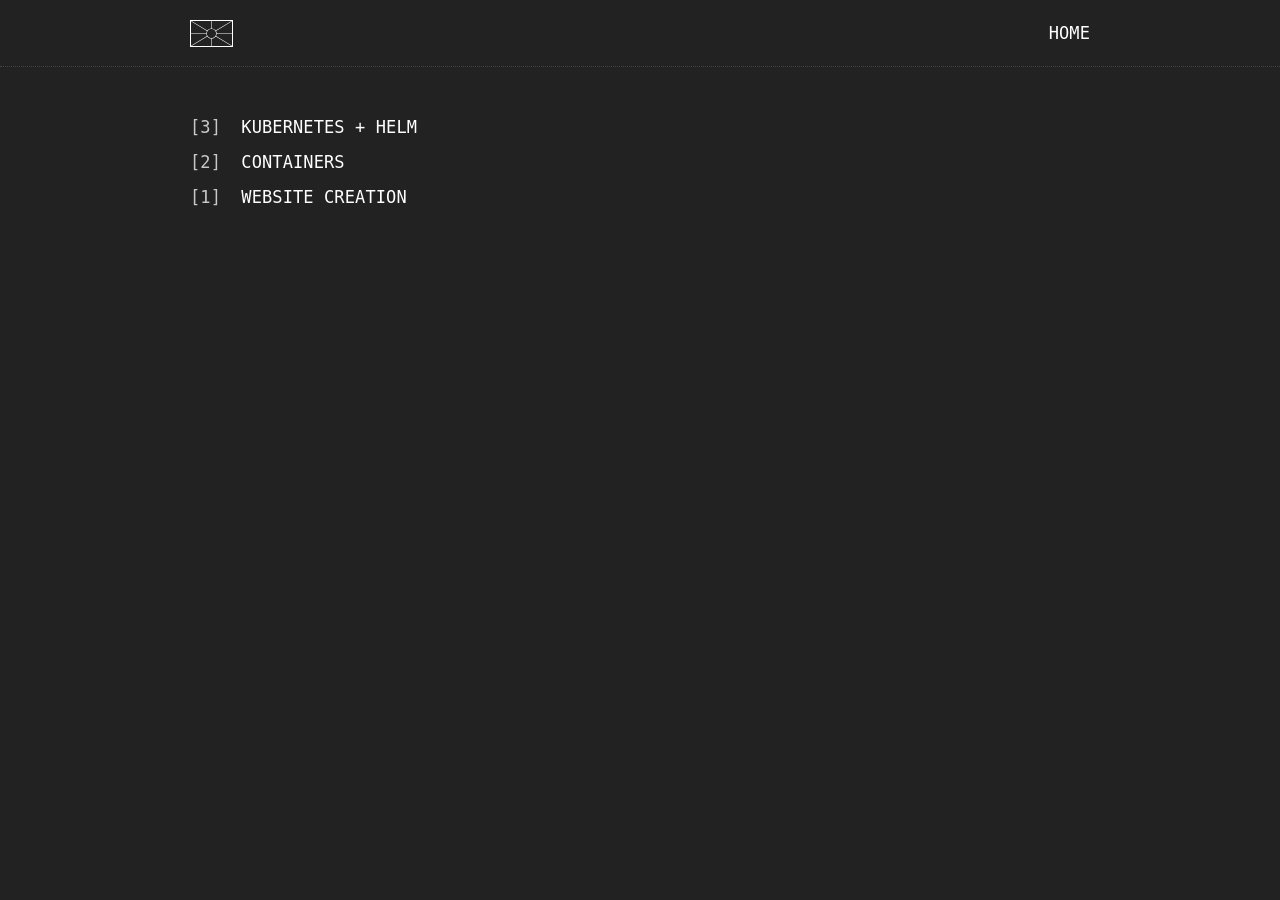
==== website/index.html @ 1f21c40a "Edited index.html and articles" ====
<!DOCTYPE html>
<html lang="en">
<head>
    <meta charset="UTF-8">
    <meta name="viewport" content="width=device-width, initial-scale=1.0">
    <link rel="stylesheet" href="styles.css">
    <link rel="shortcut icon" href="imgs/">
    <title>gkutsarov.com</title>
</head>
<body>
    <div id="header" class="header"> <!--HEADER SECTION-->
        <div class="logodiv"> <!--LOGODIV-->
            <a href="index.html">
                <img class="logo" src="imgs/logo.svg">
            </a>
        <div class="filter"> <!--FILTER-->
            <a href="index.html">HOME</a>
            <!-- <span class="footdogs"> / </span>
            <a href="index.html">ZINE</a>
            <span class="footdogs"> / </span>
            <a href="index.html">LIVE</a>
            <span class="footdogs"> / </span> -->
        </div> <!--END OF FILTER-->
        </div> <!--END OF LOGODIV-->
    </div> <!--END OF HEADER SECTION-->

    <div id="page"> <!--PAGE-->
        <div id="content">
            <div id="list">
                <ul>
                    <li>
                        <a href="articles/kubernetes.html">
                            <span class="tag">[3]</span>
                            <span>KUBERNETES + HELM</span>
                        </a>
                    </li>
                    <li>
                        <a href="articles/docker.html">
                            <span class="tag">[2]</span>
                            <span>CONTAINERS</span>
                        </a>
                    </li>
                    <li>
                        <a href="articles/website_creation.html">
                            <span class="tag">[1]</span>
                            <span>WEBSITE CREATION</span>
                        </a>
                    </li>
                </ul>
            </div> <!--LIST-->
        </div> <!-- END OF DIV CONTENT -->        
    </div> <!-- END OF DIV PAGE-->

</body>
</html>
---- website/styles.css ----
body            {letter-spacing: 0.1px; padding: 0; margin: 0; font-family: 'Share Tech Mono', Monospace, Courier; 
    font-weight: 400; font-size: 17px; color: #c8c8c8; background: #222;}
html            {-webkit-font-smoothing: antialiased;-moz-osx-font-smoothing: grayscale;}
pre             {padding: 0; margin: 0 0 50px 0;}
ul              {padding: 0;}
span            {padding: 0; margin: 0 10px 0 0;}
li              {margin: 15px 0; padding: 0; list-style: none;}
a               {text-decoration: none; color: #fff;}
a:hover         {color: #fff; text-decoration: underline;}
p               {padding: 0; margin: 10px 0 30px 0;}
img             {width: 900px; max-width: 900px; margin-bottom: 20px;}
#page           {max-width: 900px; margin: auto; padding: 0 20px;}
#content        {max-width:100%; margin: auto;}
#footer 		{max-width: 900px; margin:auto; margin-top: 55px;}
.header			{height: 66px; width: 100%; margin: auto; margin-bottom: 50px; border-bottom: dotted 1px #444;}
.logodiv 		{max-width: 900px; margin:auto; padding: 0 20px;}
.logo			{width: 41px; margin: auto; margin-top: 20px; border: solid 1px #FFF;}
#list           {margin-bottom: 50px;}
#post           {max-width: 900px; margin-bottom: 20px; margin-top: -10px; line-height: 28px;}
.categories		{max-width: 300px; right:0; margin: 40px 60px 0 0; position: fixed; background: #222;
    text-align: right; z-index: 0;}
@media 			all and (max-width: 1000px) and (min-width: 20px) {
.categories 	{visibility: hidden;}
.catbox			{visibility: hidden;}
}
.catbox			{width: 300px; height: 160px; right:0; margin:0; position: absolute; background: #222;
    display: block; z-index: 999;}
.footdogs       {margin:0 5px}
.tag            {color: #c8c8c8;}
.notification   {color: #222; background: #fff;}
.important      {margin-left: -18px;}
.title          {display: inline-block; margin-bottom: 20px; margin-top: 20px; color: #FFF;}
.shoptitle      {display: inline-block; margin-bottom: 20px; margin-top: 20px; position: fixed;}
.subtitle       {display: inline-block; margin: 20px 0; color: #FFF;}
.subtitle2      {display: inline-block; color: #222; background: #FFF;}
.subtitle2:hover{color: #222; background: #FFF;}
.code           {max-width: 900px; background: #1f1f1f; padding: 20px; margin:10px 0 30px 0; display:inline-block;}
.shop           {max-width: 900px; margin: -10px 0 40px 0;}
.codesmall      {background: #1f1f1f; display:inline-block;}
.filter         {display:block; margin-bottom: 30px; margin-top: -28px; text-align: right;}
.description    {background: #1f1f1f; padding: 10px 0 10px 10px; margin-top: 0px;}
.videowrapper   {position: relative; padding-bottom: 56.45%; height: 0;}
video 			{max-width: 100%}

@media 			only screen and (max-width: 900px)
{
img 			{width: 100%;}
body			{font-size: 19px;}
}
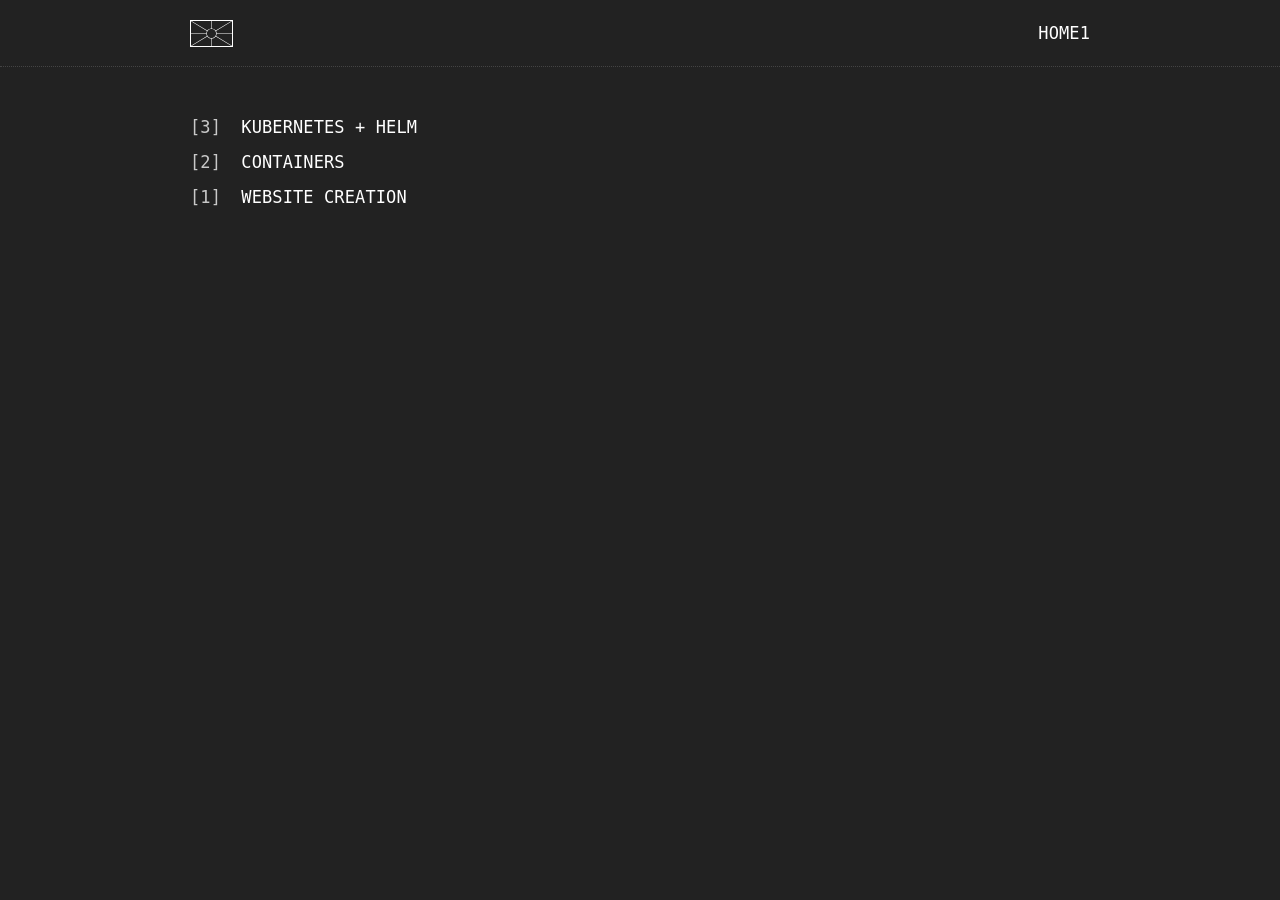
==== commit fb06b904: "Added Google Analytics" ====
--- a/website/index.html
+++ b/website/index.html
@@ -6,6 +6,15 @@
     <link rel="stylesheet" href="styles.css">
     <link rel="shortcut icon" href="imgs/">
     <title>gkutsarov.com</title>
+    <!-- Google tag (gtag.js) -->
+    <script async src="https://www.googletagmanager.com/gtag/js?id=G-7CHX6R3Y79"></script>
+    <script>
+        window.dataLayer = window.dataLayer || [];
+        function gtag(){dataLayer.push(arguments);}
+        gtag('js', new Date());
+
+        gtag('config', 'G-7CHX6R3Y79');
+    </script>
 </head>
 <body>
     <div id="header" class="header"> <!--HEADER SECTION-->
@@ -14,7 +23,7 @@
                 <img class="logo" src="imgs/logo.svg">
             </a>
         <div class="filter"> <!--FILTER-->
-            <a href="index.html">HOME</a>
+            <a href="index.html">HOME1</a>
             <!-- <span class="footdogs"> / </span>
             <a href="index.html">ZINE</a>
             <span class="footdogs"> / </span>
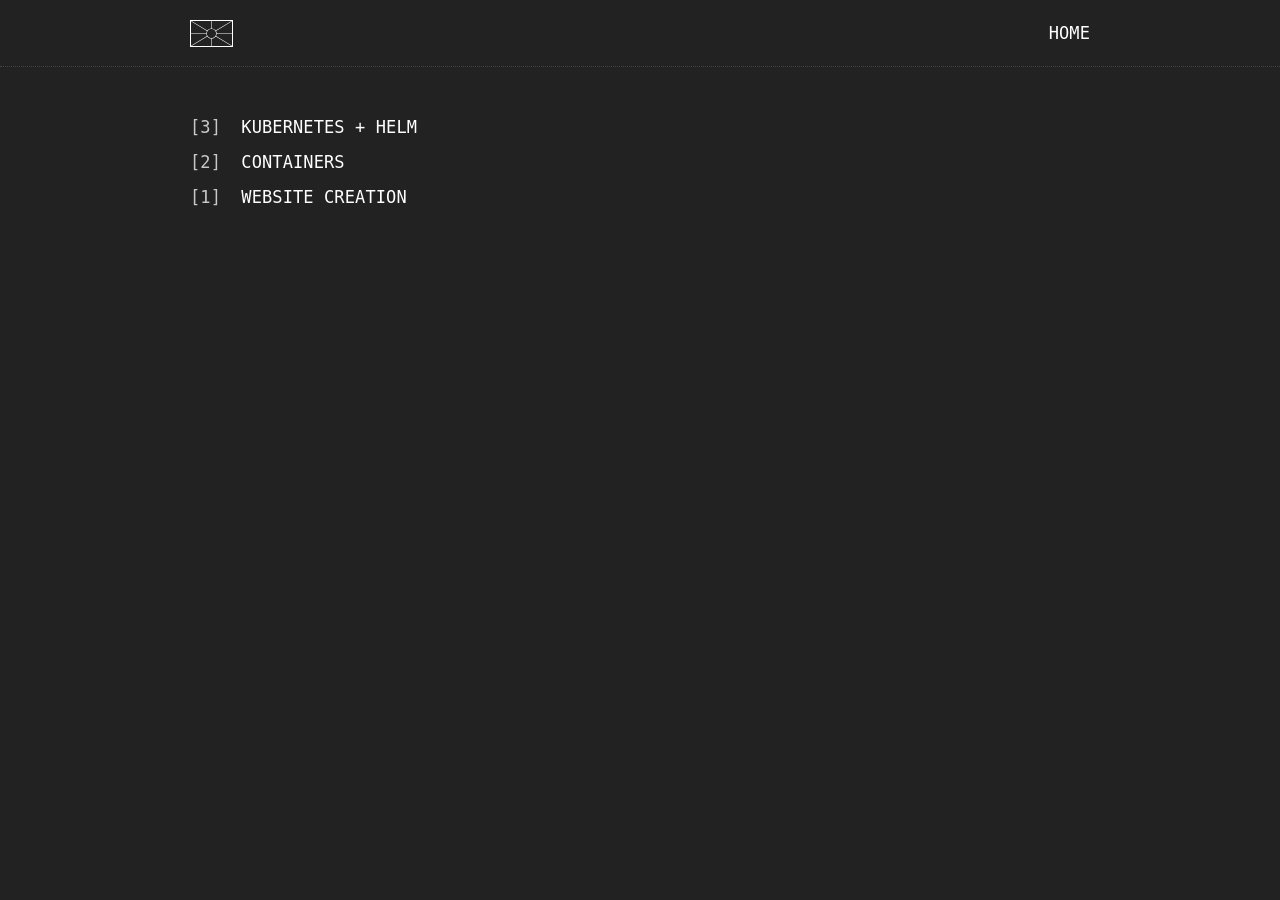
==== commit 66301cf6: "Added Google Analytics" ====
--- a/website/index.html
+++ b/website/index.html
@@ -1,11 +1,6 @@
 <!DOCTYPE html>
 <html lang="en">
 <head>
-    <meta charset="UTF-8">
-    <meta name="viewport" content="width=device-width, initial-scale=1.0">
-    <link rel="stylesheet" href="styles.css">
-    <link rel="shortcut icon" href="imgs/">
-    <title>gkutsarov.com</title>
     <!-- Google tag (gtag.js) -->
     <script async src="https://www.googletagmanager.com/gtag/js?id=G-7CHX6R3Y79"></script>
     <script>
@@ -15,6 +10,11 @@
 
         gtag('config', 'G-7CHX6R3Y79');
     </script>
+    <meta charset="UTF-8">
+    <meta name="viewport" content="width=device-width, initial-scale=1.0">
+    <link rel="stylesheet" href="styles.css">
+    <link rel="shortcut icon" href="imgs/">
+    <title>gkutsarov.com</title>
 </head>
 <body>
     <div id="header" class="header"> <!--HEADER SECTION-->
@@ -23,7 +23,7 @@
                 <img class="logo" src="imgs/logo.svg">
             </a>
         <div class="filter"> <!--FILTER-->
-            <a href="index.html">HOME1</a>
+            <a href="index.html">HOME</a>
             <!-- <span class="footdogs"> / </span>
             <a href="index.html">ZINE</a>
             <span class="footdogs"> / </span>
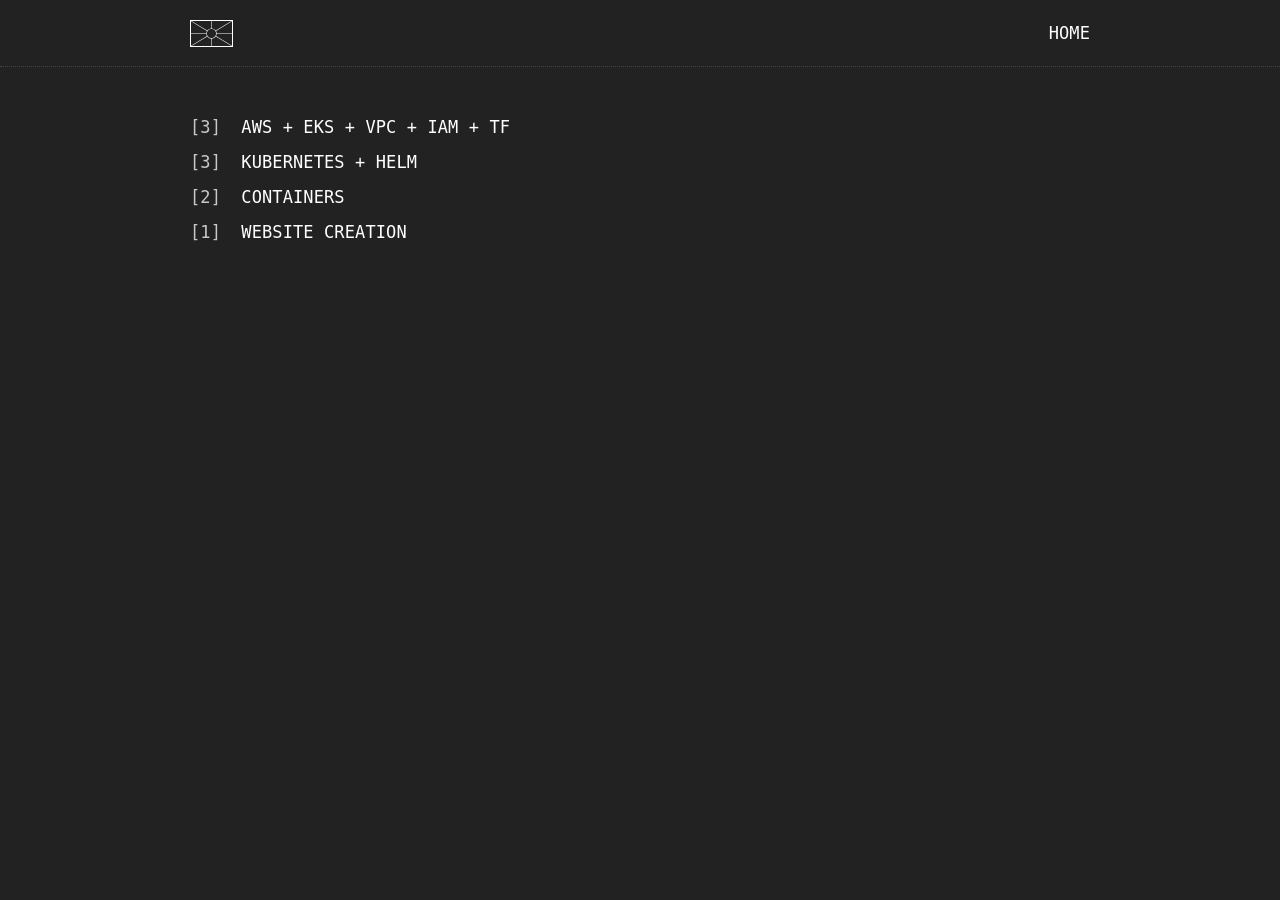
==== commit 08e9418d: "updated index.html" ====
--- a/website/index.html
+++ b/website/index.html
@@ -38,6 +38,12 @@
             <div id="list">
                 <ul>
                     <li>
+                        <a href="articles/aws_eks_vpc_iam_tf.html">
+                            <span class="tag">[3]</span>
+                            <span>AWS + EKS + VPC + IAM + TF</span>
+                        </a>
+                    </li>
+                    <li>
                         <a href="articles/kubernetes.html">
                             <span class="tag">[3]</span>
                             <span>KUBERNETES + HELM</span>
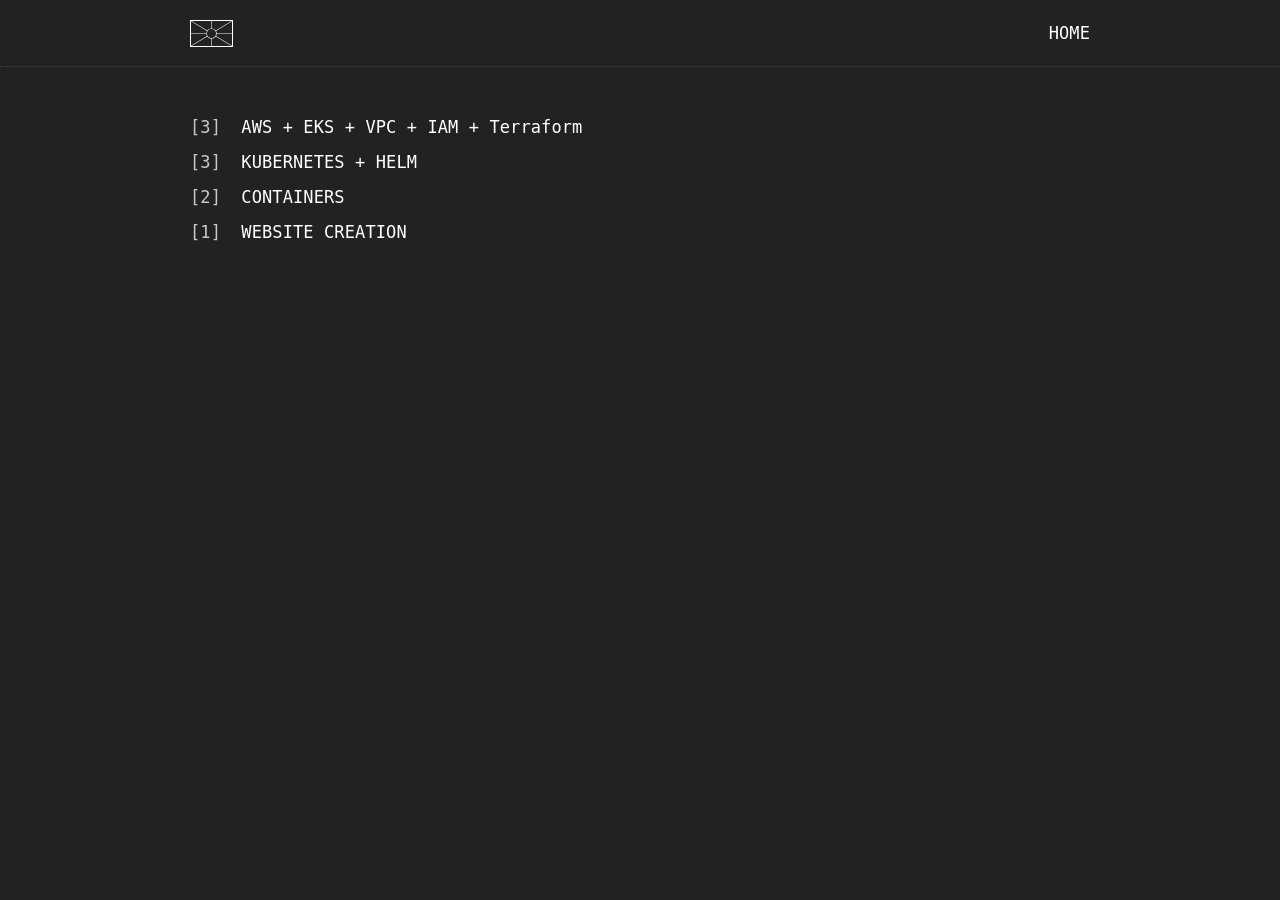
==== commit 9d91cd15: "Changes to aws_eks_vpc_iam_tf.html" ====
--- a/website/index.html
+++ b/website/index.html
@@ -40,7 +40,7 @@
                     <li>
                         <a href="articles/aws_eks_vpc_iam_tf.html">
                             <span class="tag">[3]</span>
-                            <span>AWS + EKS + VPC + IAM + TF</span>
+                            <span>AWS + EKS + VPC + IAM + Terraform</span>
                         </a>
                     </li>
                     <li>
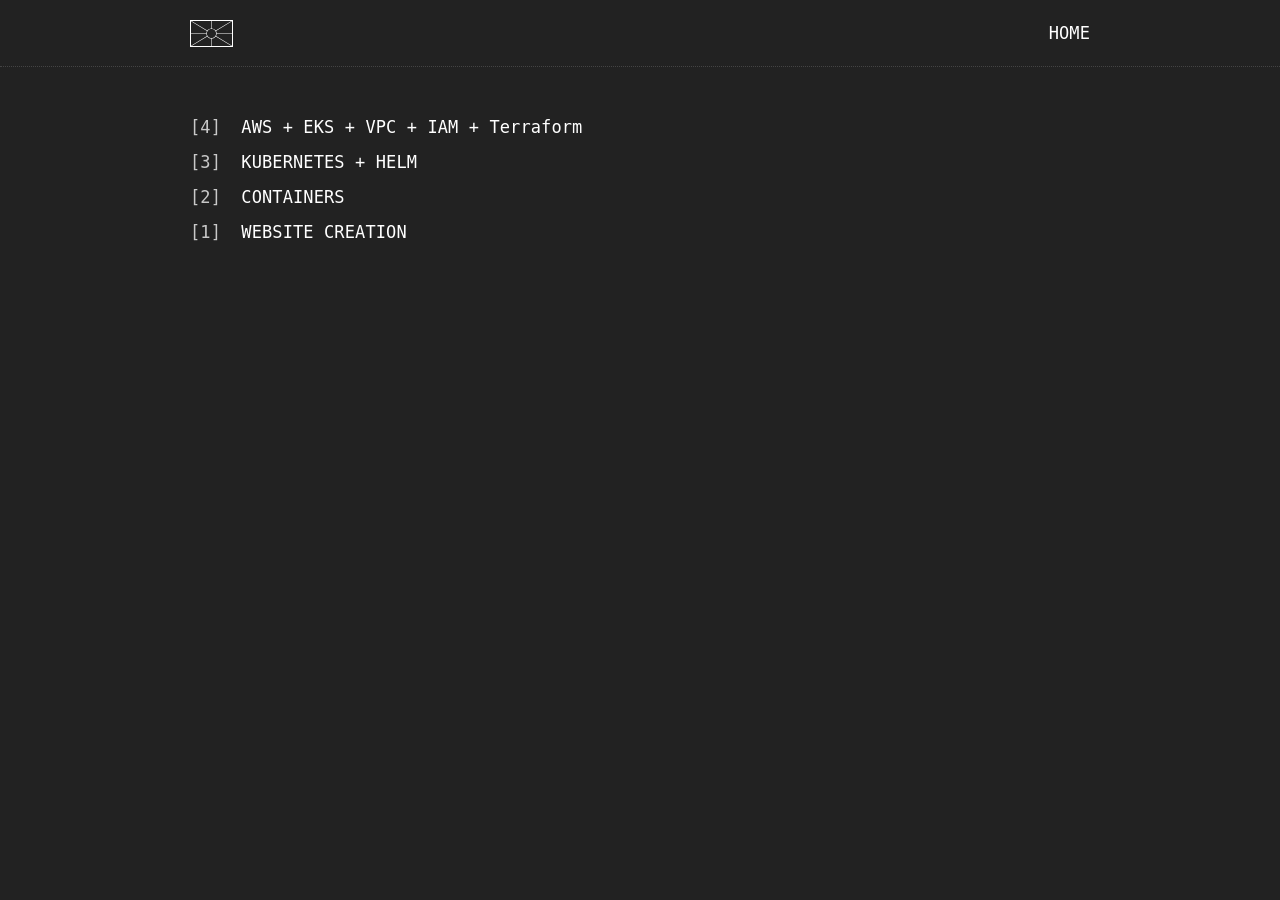
==== commit 9afaa0bb: "Changes to aws_eks_vpc_iam_tf.html" ====
--- a/website/index.html
+++ b/website/index.html
@@ -39,7 +39,7 @@
                 <ul>
                     <li>
                         <a href="articles/aws_eks_vpc_iam_tf.html">
-                            <span class="tag">[3]</span>
+                            <span class="tag">[4]</span>
                             <span>AWS + EKS + VPC + IAM + Terraform</span>
                         </a>
                     </li>
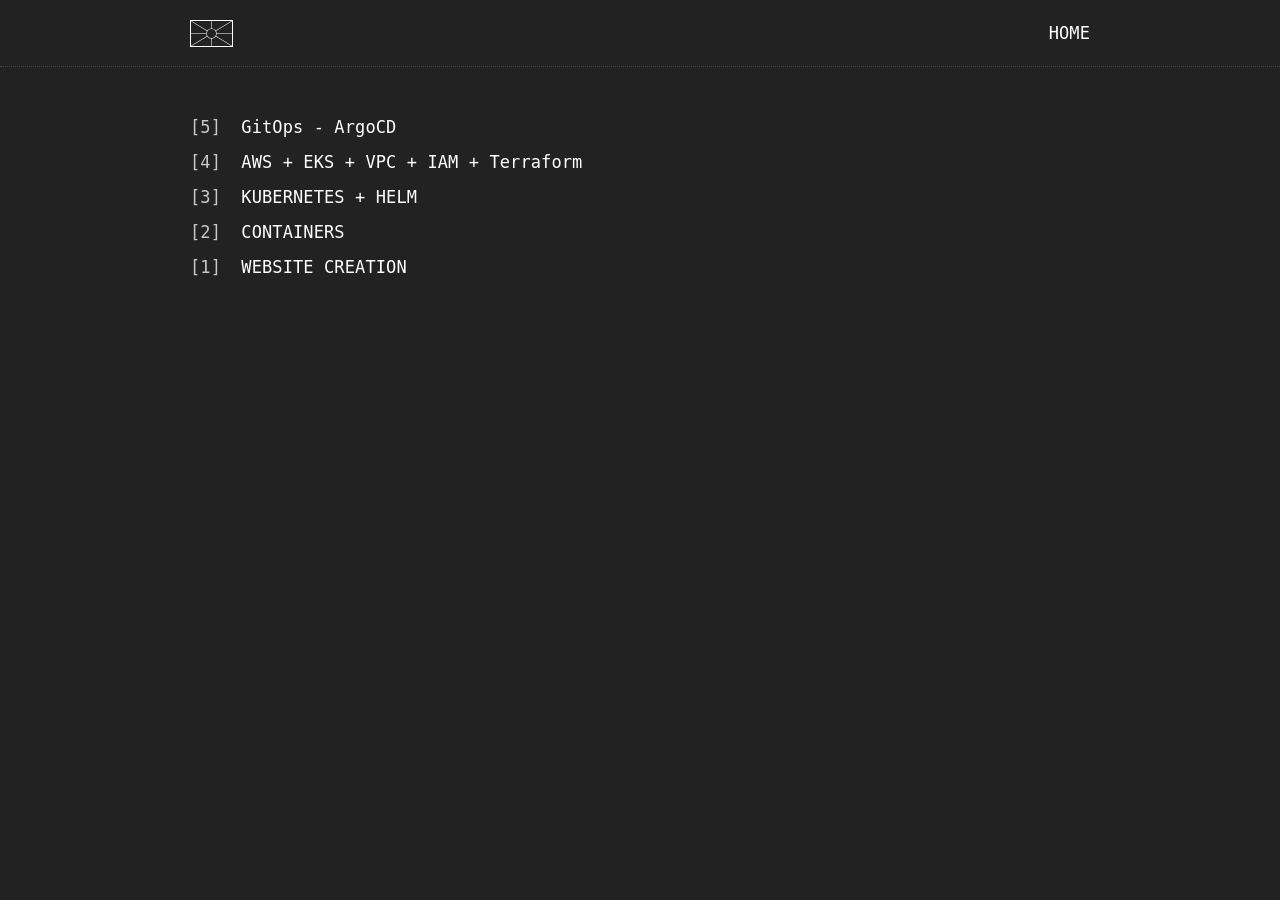
==== commit d34f2e8a: "added gitops_argocd" ====
--- a/website/index.html
+++ b/website/index.html
@@ -38,6 +38,12 @@
             <div id="list">
                 <ul>
                     <li>
+                        <a href="articles/gitops_argocd.html">
+                            <span class="tag">[5]</span>
+                            <span>GitOps - ArgoCD</span>
+                        </a>
+                    </li>
+                    <li>
                         <a href="articles/aws_eks_vpc_iam_tf.html">
                             <span class="tag">[4]</span>
                             <span>AWS + EKS + VPC + IAM + Terraform</span>
